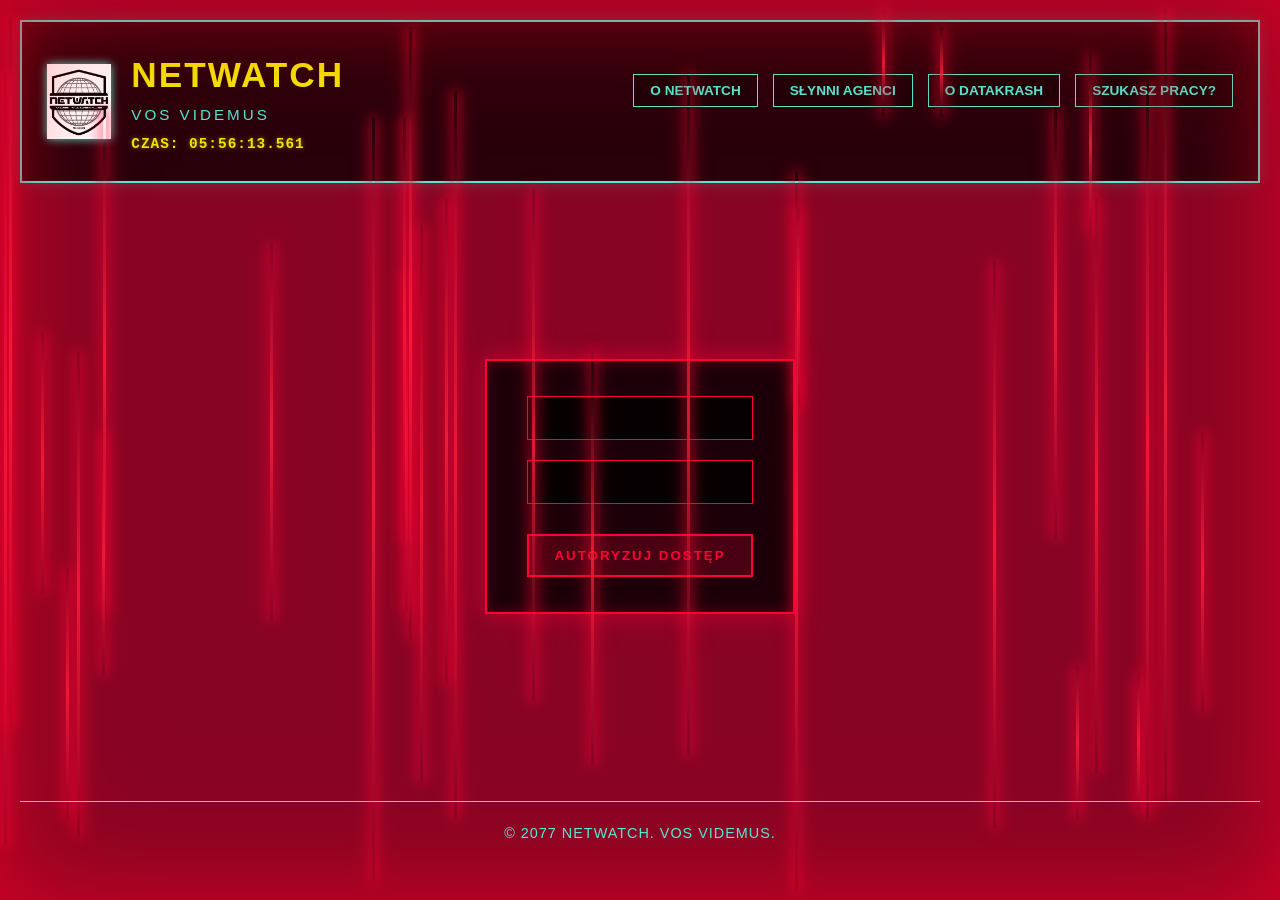
==== blackwall.html @ 67ab7b17 "BLACKWALL" ====
<!DOCTYPE html>
<html lang="pl">
<head>
    <meta charset="UTF-8">
    <meta name="viewport" content="width=device-width, initial-scale=1.0">
    <title>Netwatch - Blackwall Interface</title>
    <link rel="stylesheet" href="style.css">
    <style>
        body {
            position: relative;
            overflow: hidden;
            min-height: 100vh;
            display: flex;
            flex-direction: column;
            justify-content: space-between;
        }

        /* Cyberpunk Blackwall Visual Effects */
        .blackwall-overlay {
            position: fixed;
            top: 0;
            left: 0;
            width: 100vw;
            height: 100vh;
            pointer-events: none;
            z-index: 1;
            overflow: hidden;
        }

        /* Screen Edges Red Artifacts / Vignette */
        .edge-artifacts {
            position: absolute;
            top: 0;
            left: 0;
            width: 100%;
            height: 100%;
            box-shadow: inset 0 0 80px rgba(255, 0, 55, 0.45), inset 0 0 150px rgba(255, 0, 0, 0.3);
            animation: glitch-pulse 0.7s infinite alternate ease-in-out;
        }

        @keyframes glitch-pulse {
            0% { opacity: 0.6; box-shadow: inset 0 0 60px rgba(255, 0, 55, 0.4); }
            50% { opacity: 0.9; box-shadow: inset 0 0 110px rgba(255, 20, 60, 0.6); }
            100% { opacity: 0.5; box-shadow: inset 0 0 70px rgba(255, 0, 0, 0.35); }
        }

        /* Container for Random Vertical Red Glitch Stripes */
        .stripes-container {
            position: absolute;
            top: 0;
            left: 0;
            width: 100%;
            height: 100%;
        }

        .vertical-stripe {
            position: absolute;
            width: 3px;
            background: linear-gradient(180deg, transparent, rgba(255, 30, 60, 0.85), transparent);
            box-shadow: 0 0 12px #ff0037, 0 0 20px #ff0037;
            animation: flickerStripe 0.06s infinite alternate;
        }

        @keyframes flickerStripe {
            0% { opacity: 0.2; transform: scaleY(0.95); }
            100% { opacity: 1; transform: scaleY(1.05); }
        }

        /* Central Login Box & Dashboard */
        main {
            position: relative;
            z-index: 10;
            display: flex;
            align-items: center;
            justify-content: center;
            flex-grow: 1;
            padding: 20px;
        }

        .login-card {
            background-color: rgba(10, 0, 5, 0.85);
            border: 2px solid #ff0037;
            box-shadow: 0 0 25px rgba(255, 0, 55, 0.5), inset 0 0 15px rgba(255, 0, 55, 0.2);
            padding: 35px 40px;
            width: 100%;
            max-width: 520px;
            text-align: center;
            backdrop-filter: blur(5px);
        }

        .login-card h2 {
            color: #ff0037;
            text-transform: uppercase;
            letter-spacing: 3px;
            border-bottom: 2px solid #ff0037;
            padding-bottom: 10px;
            margin-bottom: 25px;
            text-shadow: 0 0 8px rgba(255, 0, 55, 0.7);
        }

        .input-group {
            margin-bottom: 20px;
            text-align: left;
        }

        .input-group label {
            display: block;
            color: var(--text-color);
            font-size: 0.85rem;
            text-transform: uppercase;
            letter-spacing: 1px;
            margin-bottom: 6px;
            font-weight: bold;
        }

        .input-group input[type="text"],
        .input-group input[type="password"] {
            width: 100%;
            padding: 12px;
            background: rgba(0, 0, 0, 0.8);
            border: 1px solid #ff0037;
            color: #55ead4;
            font-family: 'Courier New', Courier, monospace;
            font-size: 1rem;
            outline: none;
            transition: all 0.3s;
        }

        .input-group input:focus {
            border-color: var(--heading-color);
            box-shadow: 0 0 10px rgba(243, 230, 0, 0.5);
        }

        .btn-cyber {
            width: 100%;
            padding: 12px;
            background-color: rgba(255, 0, 55, 0.2);
            border: 2px solid #ff0037;
            color: #ff0037;
            font-weight: bold;
            text-transform: uppercase;
            letter-spacing: 2px;
            cursor: pointer;
            transition: all 0.3s ease;
            margin-top: 10px;
        }

        .btn-cyber:hover {
            background-color: #ff0037;
            color: #000;
            box-shadow: 0 0 15px #ff0037;
        }

        .error-msg {
            color: #ff0037;
            font-size: 0.85rem;
            margin-top: 15px;
            display: none;
            font-weight: bold;
            letter-spacing: 1px;
        }

        /* 8 Input Sequence Inputs Grid */
        .sequence-section {
            display: none;
        }

        .sequence-grid {
            display: grid;
            grid-template-columns: repeat(4, 1fr);
            gap: 12px;
            margin: 25px 0;
        }

        .seq-input {
            width: 100%;
            padding: 10px 5px;
            text-align: center;
            background: rgba(0, 0, 0, 0.85);
            border: 1px solid var(--border-color);
            color: var(--heading-color);
            font-family: 'Courier New', Courier, monospace;
            font-size: 0.95rem;
            font-weight: bold;
            outline: none;
        }

        .seq-input.valid {
            border-color: #00ff66;
            box-shadow: 0 0 8px #00ff66;
            color: #00ff66;
        }

        .success-banner {
            display: none;
            color: #00ff66;
            font-weight: bold;
            letter-spacing: 2px;
            text-transform: uppercase;
            margin-top: 20px;
            padding: 12px;
            border: 1px solid #00ff66;
            background: rgba(0, 255, 102, 0.1);
            text-shadow: 0 0 8px rgba(0, 255, 102, 0.6);
        }

        header, footer {
            position: relative;
            z-index: 10;
        }
    </style>
</head>
<body>

    <header>
        <div class="brand-container">
            <img src="NetWatch_Logo_CP2077.webp" alt="Netwatch - Vos Videmus">
            <div class="brand-text">
                <h1>Netwatch</h1>
                <p>Vos Videmus</p>
                <div id="clock">00:00:00.000</div>
            </div>
        </div>
        <nav>
            <ul>
                <li><a href="index.html">O Netwatch</a></li>
                <li><a href="agenci.html">Słynni Agenci</a></li>
                <li><a href="historia.html">O DATAKRASH</a></li>
                <li><a href="oferta.html">Szukasz pracy?</a></li>
            </ul>
        </nav>
    </header>

    <main>
        <!-- Blackwall Visual Effect Canvas Overlay -->
        <div class="blackwall-overlay">
            <div class="edge-artifacts"></div>
            <div class="stripes-container" id="stripes-container"></div>
        </div>

        <!-- Single Box for Login & Code Verification -->
        <div class="login-card">
            <!-- STEP 1: LOGIN PANEL -->
            <div id="login-form-wrapper">
                
                <form id="login-form">
                    <div class="input-group">
                        
                        <input type="text" id="username" autocomplete="off" placeholder="" required>
                    </div>
                    <div class="input-group">
                        
                        <input type="password" id="password" placeholder="" required>
                    </div>
                    <button type="submit" class="btn-cyber">Autoryzuj Dostęp</button>
                    <div id="login-error" class="error-msg">ODMOWA DOSTĘPU: BŁĘDNY LOGIN LUB HASŁO</div>
                </form>
            </div>

            <!-- STEP 2: 8 INPUT CODE VERIFICATION -->
            <div id="sequence-wrapper" class="sequence-section">
                <h2>Autoryzacja Sekwencji</h2>
                <p style="font-size: 0.85rem; color: var(--text-color); margin-bottom: 15px;">Wprowadź 8 kodów dostępu w dowolnej kolejności:</p>
                
                <div class="sequence-grid">
                    <input type="text" class="seq-input" maxlength="5" placeholder="00000">
                    <input type="text" class="seq-input" maxlength="5" placeholder="00000">
                    <input type="text" class="seq-input" maxlength="5" placeholder="00000">
                    <input type="text" class="seq-input" maxlength="5" placeholder="00000">
                    <input type="text" class="seq-input" maxlength="5" placeholder="00000">
                    <input type="text" class="seq-input" maxlength="5" placeholder="00000">
                    <input type="text" class="seq-input" maxlength="5" placeholder="00000">
                    <input type="text" class="seq-input" maxlength="5" placeholder="00000">
                </div>

                <button id="verify-seq-btn" class="btn-cyber">Weryfikuj Kod</button>
                <div id="seq-error" class="error-msg">NIEPOPRAWNE KODY SEKWENCJI!</div>
                <div id="seq-success" class="success-banner">PRZEŁAMANIE BLACKWALLA ZAKOŃCZONE SUKCESEM</div>
            </div>
        </div>
    </main>

    <footer>
        <p>&copy; 2077 Netwatch. <span id="vos-videmus-btn" style="cursor: pointer;">Vos Videmus</span>.</p>
    </footer>

    <script src="script.js"></script>
<script>
        document.addEventListener("DOMContentLoaded", () => {
            // --- 1. Generowanie losowych pionowych jasnoczerwonych pasków (Blackwall Effect) ---
            const stripesContainer = document.getElementById("stripes-container");
            const blackwallOverlay = document.querySelector(".blackwall-overlay");

            function generateStripes() {
                if (!stripesContainer) return;
                stripesContainer.innerHTML = "";
                // Losowa ilość pasków od 18 do 99
                const stripeCount = Math.floor(Math.random() * (99 - 18 + 1)) + 18;

                for (let i = 0; i < stripeCount; i++) {
                    const stripe = document.createElement("div");
                    stripe.classList.add("vertical-stripe");
                    
                    // Wysokość od 10% do 90% wysokości ekranu
                    const heightPercent = Math.floor(Math.random() * (90 - 10 + 1)) + 10;
                    const topPercent = Math.floor(Math.random() * (100 - heightPercent));
                    const leftPercent = Math.random() * 98;

                    stripe.style.height = heightPercent + "vh";
                    stripe.style.top = topPercent + "vh";
                    stripe.style.left = leftPercent + "%";
                    stripe.style.animationDelay = (Math.random() * 0.5) + "s";
                    stripe.style.animationDuration = (0.03 + Math.random() * 0.08) + "s";

                    stripesContainer.appendChild(stripe);
                }
            }

            generateStripes();
            const stripeInterval = setInterval(generateStripes, 50);

            // --- 2. Obsługa Panelu Logowania ---
            const loginForm = document.getElementById("login-form");
            const loginWrapper = document.getElementById("login-form-wrapper");
            const sequenceWrapper = document.getElementById("sequence-wrapper");
            const loginError = document.getElementById("login-error");

            const validLogin = "Alt";
            const validPasswords = ["ff06b5", "ff:06:b5", "FF06B5", "FF:06:B5"];

            loginForm.addEventListener("submit", (e) => {
                e.preventDefault();
                const userVal = document.getElementById("username").value.trim();
                const passVal = document.getElementById("password").value.trim();

                if (userVal === validLogin && validPasswords.includes(passVal)) {
                    loginError.style.display = "none";
                    loginWrapper.style.display = "none";
                    sequenceWrapper.style.display = "block";
                } else {
                    loginError.style.display = "block";
                }
            });

            // --- 3. Obsługa 8 Textboxów Sekwencji Kodów ---
            const targetCodes = ["00255", "00006", "00181", "00051", "00091", "00240", "00270", "00420"];
            const seqInputs = Array.from(document.querySelectorAll(".seq-input"));
            const verifyBtn = document.getElementById("verify-seq-btn");
            const seqError = document.getElementById("seq-error");
            const loginCard = document.querySelector(".login-card");

            verifyBtn.addEventListener("click", () => {
                const userCodes = seqInputs.map(input => input.value.trim());
                
                const sortedUserCodes = [...userCodes].sort();
                const sortedTargetCodes = [...targetCodes].sort();

                const isValid = JSON.stringify(sortedUserCodes) === JSON.stringify(sortedTargetCodes);

                if (isValid) {
                    // Zatrzymujemy i usuwamy efekt Blackwalla
                    clearInterval(stripeInterval);
                    if (blackwallOverlay) {
                        blackwallOverlay.style.display = "none";
                    }

                    // Podmieniamy zawartość karty logowania na wideo i komunikat
                    loginCard.style.maxWidth = "700px";
                    loginCard.innerHTML = `
                        <h2 style="color: #00ff66; border-color: #00ff66; text-shadow: 0 0 10px rgba(0,255,102,0.6);">BLACKWALL REACHED</h2>
                        <div style="position: relative; width: 100%; padding-bottom: 56.25%; margin-bottom: 20px;">
                            <iframe src="https://www.youtube.com/embed/7MR49w84OHY?autoplay=1" 
                                style="position: absolute; top: 0; left: 0; width: 100%; height: 100%; border: 2px solid #55ead4;" 
                                frameborder="0" allow="accelerometer; autoplay; clipboard-write; encrypted-media; gyroscope; picture-in-picture" allowfullscreen>
                            </iframe>
                        </div>
                        <p style="font-family: 'JetBrains Mono', monospace; color: #55ead4; font-size: 0.95rem; line-height: 1.5; text-shadow: 0 0 5px rgba(85,234,212,0.5);">
                            Gratuluję. Teraz skontaktuj się z administratorem i podaj mu hasło Magenta, a dostaniesz nagrodę.
                        </p>
                    `;
                } else {
                    seqSuccess.style.display = "none";
                    seqError.style.display = "block";
                }
            });
        });
    </script>
</body>
</html>
---- style.css ----
:root {
    --bg-color: #880425;
    --text-color: #55ead4;
    --heading-color: #f3e600;
    --card-bg: rgba(0, 0, 0, 0.5);
    --border-color: #55ead4;
}

* {
    box-sizing: border-box;
    margin: 0;
    padding: 0;
}

body {
    background-color: var(--bg-color);
    color: var(--text-color);
    font-family: 'Segoe UI', Tahoma, Geneva, Verdana, sans-serif;
    line-height: 1.6;
    padding: 20px;
}

header {
    background-color: rgba(0, 0, 0, 0.7);
    border: 2px solid var(--border-color);
    padding: 25px;
    margin-bottom: 30px;
    display: flex;
    flex-wrap: wrap;
    align-items: center;
    justify-content: space-between;
    box-shadow: 0 0 15px rgba(85, 234, 212, 0.2);
}

.brand-container {
    display: flex;
    align-items: center;
    gap: 20px;
}

header img {
    height: 75px;
    width: auto;
    filter: drop-shadow(0 0 5px var(--border-color));
}

.brand-text h1 {
    font-size: 2.2rem;
    color: var(--heading-color);
    text-transform: uppercase;
    letter-spacing: 2px;
    margin-bottom: 0;
}

.brand-text p {
    font-size: 0.95rem;
    color: var(--text-color);
    letter-spacing: 3px;
    text-transform: uppercase;
    margin-bottom: 0;
}

nav ul {
    list-style: none;
    display: flex;
    gap: 15px;
    flex-wrap: wrap;
}

nav a {
    color: var(--text-color);
    text-decoration: none;
    padding: 8px 16px;
    border: 1px solid var(--border-color);
    transition: all 0.3s ease;
    font-weight: bold;
    text-transform: uppercase;
    font-size: 0.85rem;
    background-color: rgba(0, 0, 0, 0.3);
}

nav a:hover {
    background-color: var(--heading-color);
    color: var(--bg-color);
    border-color: var(--heading-color);
    box-shadow: 0 0 12px var(--heading-color);
}

main {
    max-width: 1100px;
    margin: 0 auto;
}

section {
    background-color: var(--card-bg);
    border: 1px solid var(--border-color);
    padding: 25px;
    margin-bottom: 30px;
    box-shadow: inset 0 0 10px rgba(85, 234, 212, 0.1);
}

h1, h2, h3 {
    color: var(--heading-color);
    margin-bottom: 15px;
    letter-spacing: 1px;
}

h2 {
    font-size: 1.7rem;
    border-bottom: 1px dashed var(--heading-color);
    padding-bottom: 8px;
}

h3 {
    font-size: 1.25rem;
}

p {
    margin-bottom: 15px;
    color: var(--text-color);
}

ul {
    margin-left: 20px;
    margin-bottom: 15px;
}

li {
    margin-bottom: 8px;
}

.agenci-grid {
    display: grid;
    grid-template-columns: repeat(auto-fit, minmax(280px, 1fr));
    gap: 20px;
    margin-top: 20px;
}

article {
    background-color: rgba(0, 0, 0, 0.6);
    border: 1px solid var(--heading-color);
    padding: 20px;
    display: flex;
    flex-direction: column;
    align-items: center;
    text-align: center;
    transition: transform 0.3s ease, box-shadow 0.3s ease;
}

article:hover {
    transform: translateY(-5px);
    box-shadow: 0 5px 15px rgba(243, 230, 0, 0.3);
}

article img {
    max-width: 140px;
    height: auto;
    border: 2px solid var(--border-color);
    margin-bottom: 15px;
}

blockquote {
    border-left: 4px solid var(--heading-color);
    padding: 15px;
    margin: 20px 0;
    font-style: italic;
    background: rgba(0, 0, 0, 0.4);
}

footer {
    text-align: center;
    padding: 20px;
    border-top: 1px solid var(--border-color);
    margin-top: 40px;
    font-size: 0.9rem;
    color: var(--text-color);
    text-transform: uppercase;
    letter-spacing: 1px;
}

@media (max-width: 768px) {
    header {
        flex-direction: column;
        align-items: center;
        text-align: center;
        gap: 20px;
    }

    .brand-container {
        flex-direction: column;
        text-align: center;
    }

    nav ul {
        justify-content: center;
    }
}

#clock {
    font-family: 'Courier New', Courier, monospace;
    color: var(--heading-color);
    font-size: 0.9rem;
    letter-spacing: 1px;
    margin-top: 5px;
    text-transform: uppercase;
    font-weight: bold;
    text-shadow: 0 0 5px rgba(243, 230, 0, 0.5);
}
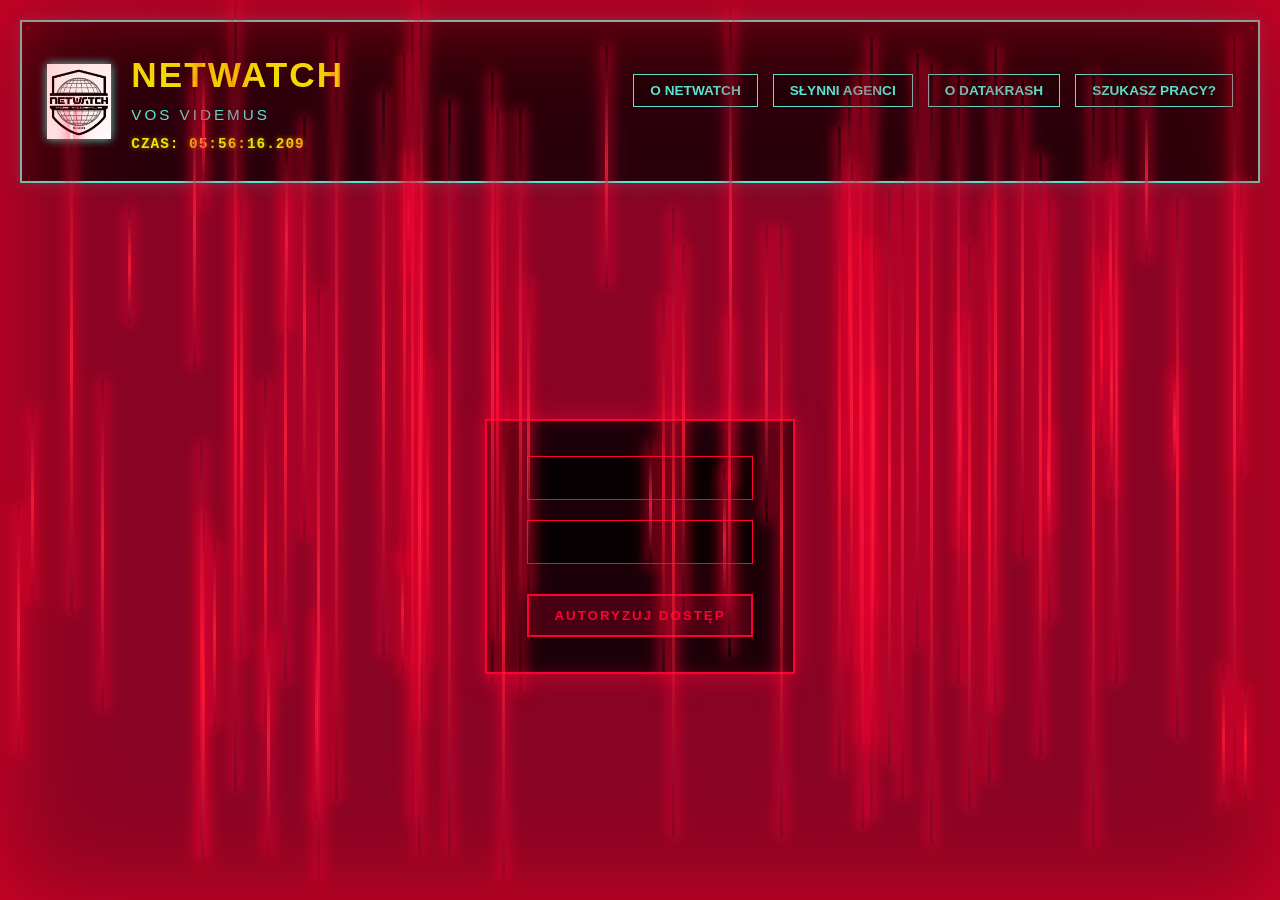
==== commit e923af3f: "bugfix" ====
--- a/blackwall.html
+++ b/blackwall.html
@@ -279,11 +279,6 @@
             </div>
         </div>
     </main>
-
-    <footer>
-        <p>&copy; 2077 Netwatch. <span id="vos-videmus-btn" style="cursor: pointer;">Vos Videmus</span>.</p>
-    </footer>
-
     <script src="script.js"></script>
 <script>
         document.addEventListener("DOMContentLoaded", () => {
